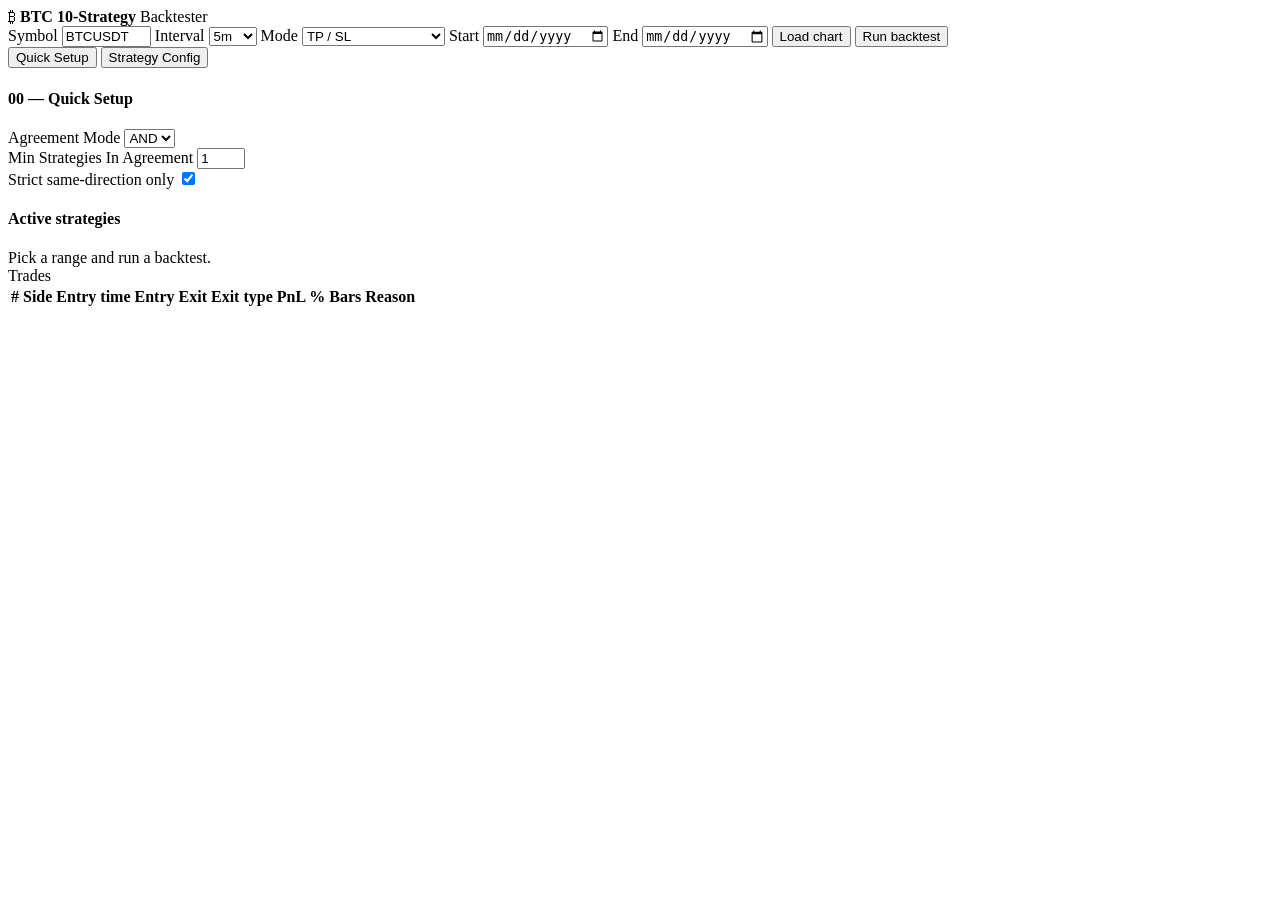
==== frontend/index.html @ d5b7e67e "Add AND / OR agreement modes to the Quick Setup tab Agreement Mode selector on the combined meta-str" ====
<!doctype html>
<html lang="en">
<head>
  <meta charset="utf-8" />
  <meta name="viewport" content="width=device-width, initial-scale=1" />
  <title>BTC 10-Strategy Backtester</title>
  <link rel="stylesheet" href="/static/style.css" />
  <script src="/static/lightweight-charts.js"></script>
</head>
<body>
  <header class="topbar">
    <div class="brand">₿ <strong>BTC 10-Strategy</strong> <span class="muted">Backtester</span></div>
    <div class="top-controls">
      <label>Symbol
        <input id="symbol" value="BTCUSDT" size="9" />
      </label>
      <label>Interval
        <select id="interval">
          <option>1m</option><option>3m</option><option selected>5m</option>
          <option>15m</option><option>30m</option><option>1h</option>
          <option>4h</option><option>1d</option>
        </select>
      </label>
      <label>Mode
        <select id="mode">
          <option value="tpsl">TP / SL</option>
          <option value="polymarket">Polymarket up/down</option>
        </select>
      </label>
      <label id="oddsWrap" style="display:none">Odds
        <input id="odds" type="number" value="0.50" step="0.01" min="0.01" max="0.99" size="5" />
      </label>
      <label>Start <input id="start" type="date" /></label>
      <label>End <input id="end" type="date" /></label>
      <button id="loadBtn" class="ghost">Load chart</button>
      <button id="runBtn" class="primary">Run backtest</button>
    </div>
  </header>

  <main class="layout">
    <aside class="sidebar">
      <div class="tabs" role="tablist">
        <button id="tabQuick" class="tab active" role="tab" aria-selected="true">Quick Setup</button>
        <button id="tabConfig" class="tab" role="tab" aria-selected="false">Strategy Config</button>
      </div>

      <!-- ---------- Quick Setup: strategy-agreement entry gate ---------- -->
      <div id="panelQuick" class="panel" role="tabpanel">
        <div class="pgroup">
          <h4>00 — Quick Setup</h4>
          <div class="prow">
            <label for="agreeMode" title="AND: at least N enabled strategies must agree on the same candle. OR: any single enabled strategy is enough (conflicting candles are still discarded).">Agreement Mode</label>
            <select id="agreeMode">
              <option value="AND" selected>AND</option>
              <option value="OR">OR</option>
            </select>
          </div>
          <div class="prow" id="rowMinAgree">
            <label for="minAgree" title="AND mode only. How many enabled strategies must fire on the SAME candle in the same direction.">Min Strategies In Agreement</label>
            <input id="minAgree" type="number" min="1" max="10" step="1" value="1" />
          </div>
          <div class="prow" id="rowStrict">
            <label for="strictDir" title="AND mode only. When a candle has both long and short votes: ON discards the bar as a disagreement; OFF lets the heavier side win. OR mode always discards them.">Strict same-direction only</label>
            <input id="strictDir" type="checkbox" checked />
          </div>
        </div>
        <div class="pgroup">
          <h4>Active strategies <span id="quickCount" class="muted small"></span></h4>
          <div id="quickList"></div>
        </div>
        <p id="quickHint" class="muted small"></p>
      </div>

      <!-- ---------- Strategy Config: one strategy, full parameters ------ -->
      <div id="panelConfig" class="panel" role="tabpanel" hidden>
        <div class="field">
          <label class="block">Strategy</label>
          <select id="strategy"></select>
          <p id="stratDesc" class="muted small"></p>
        </div>
        <div class="field">
          <label class="block">Preset</label>
          <select id="preset"></select>
        </div>
        <div id="params"></div>
      </div>
    </aside>

    <section class="content">
      <div id="statusBar" class="status muted">Pick a range and run a backtest.</div>

      <div id="stats" class="stats"></div>

      <div class="chart-wrap">
        <div id="chart"></div>
      </div>

      <div class="tables">
        <div class="table-head">
          <span>Trades</span>
          <span id="tradeCount" class="muted small"></span>
        </div>
        <div class="table-scroll">
          <table id="trades">
            <thead>
              <tr>
                <th>#</th><th>Side</th><th>Entry time</th><th>Entry</th>
                <th>Exit</th><th>Exit type</th><th>PnL %</th><th>Bars</th><th>Reason</th>
              </tr>
            </thead>
            <tbody></tbody>
          </table>
        </div>
      </div>
    </section>
  </main>

  <script src="/static/app.js"></script>
</body>
</html>
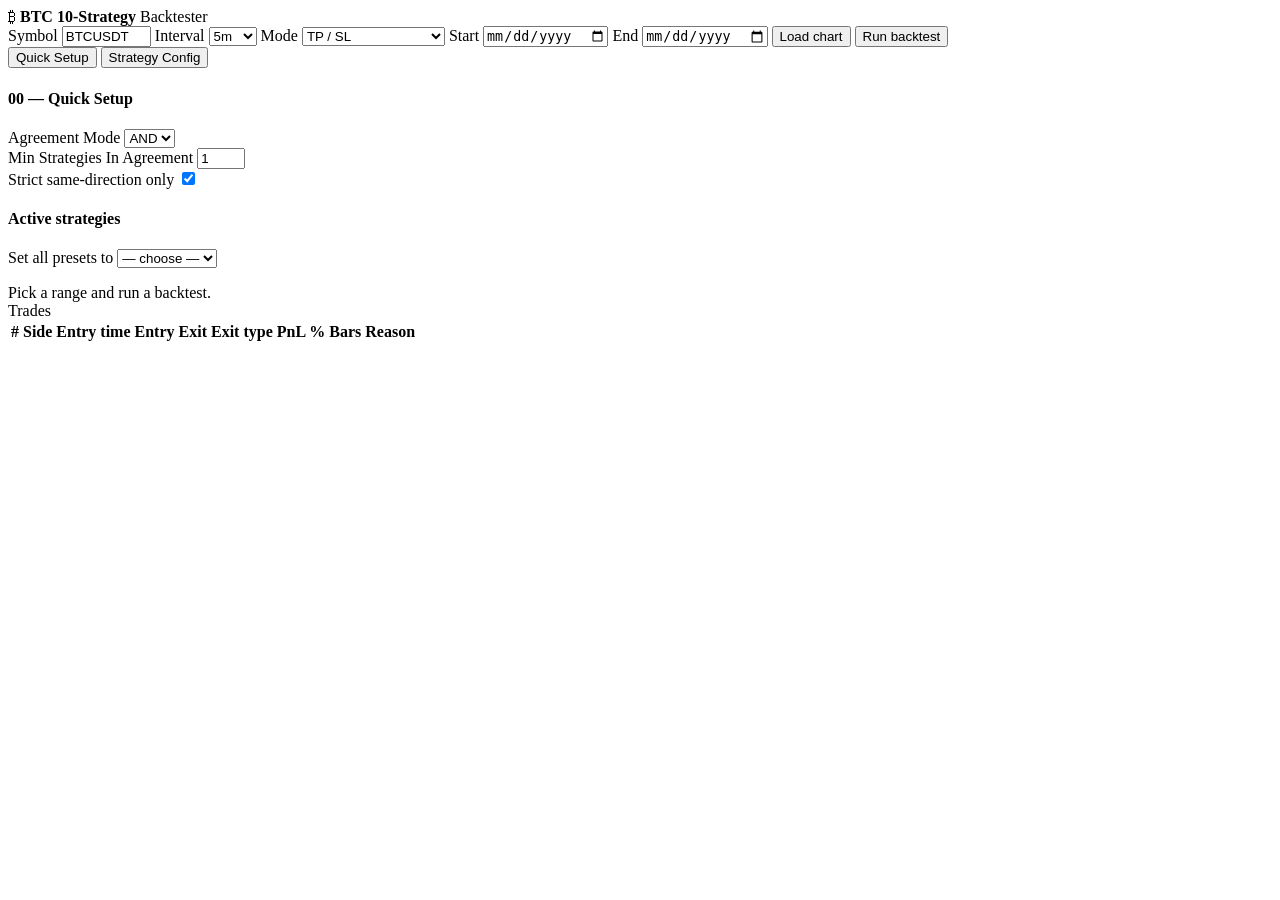
==== commit f88596d4: "Quick Setup: add a "set all presets" bulk dropdown A dropdown at the top of the Active strategies pa" ====
--- a/frontend/index.html
+++ b/frontend/index.html
@@ -66,6 +66,10 @@
         </div>
         <div class="pgroup">
           <h4>Active strategies <span id="quickCount" class="muted small"></span></h4>
+          <div class="prow" id="rowBulk">
+            <label for="bulkPreset" title="Set every strategy below to this preset at once.">Set all presets to</label>
+            <select id="bulkPreset"><option value="">— choose —</option></select>
+          </div>
           <div id="quickList"></div>
         </div>
         <p id="quickHint" class="muted small"></p>
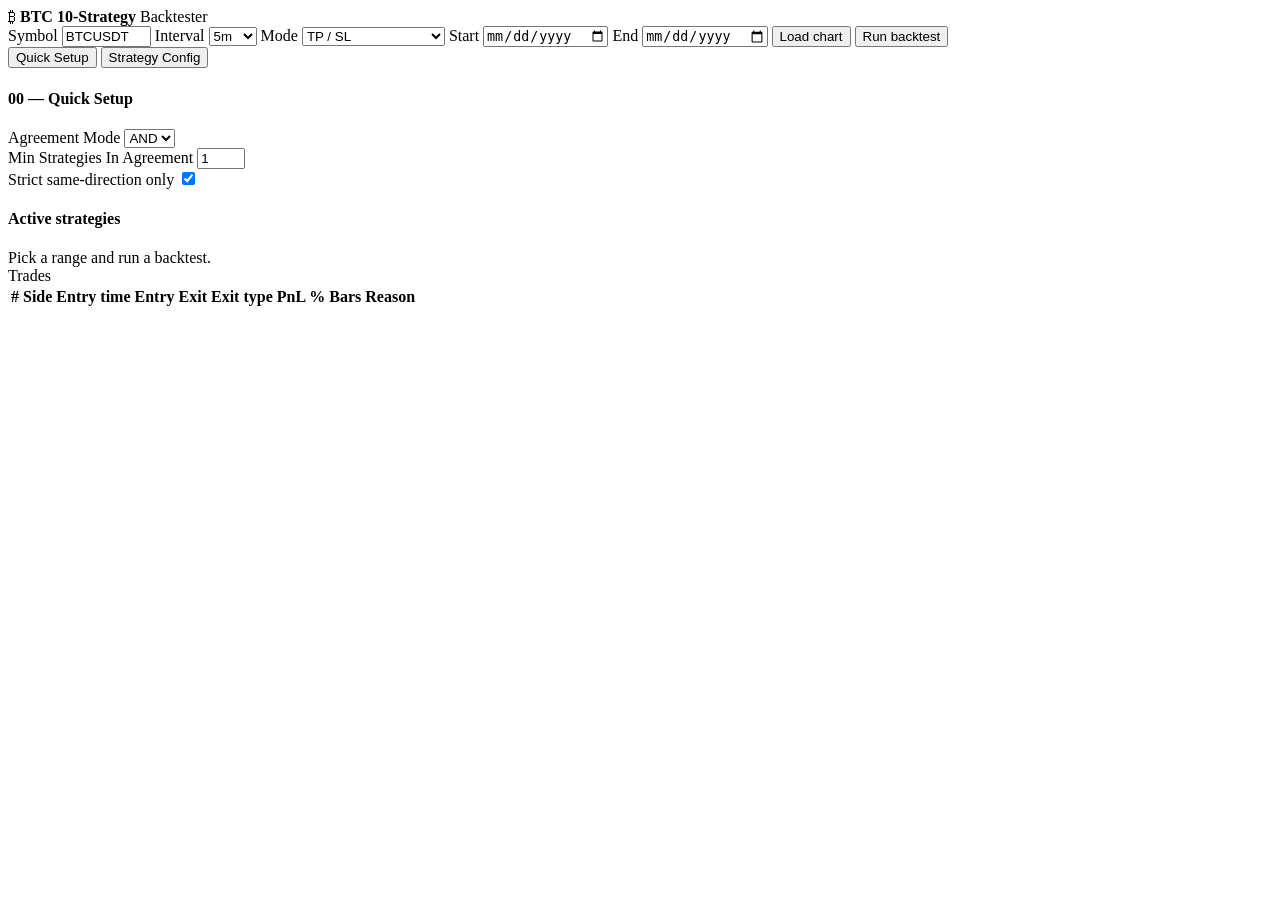
==== commit b25a4e2f: "Merge remote-tracking branch 'origin/main'" ====
--- a/frontend/index.html
+++ b/frontend/index.html
@@ -66,10 +66,6 @@
         </div>
         <div class="pgroup">
           <h4>Active strategies <span id="quickCount" class="muted small"></span></h4>
-          <div class="prow" id="rowBulk">
-            <label for="bulkPreset" title="Set every strategy below to this preset at once.">Set all presets to</label>
-            <select id="bulkPreset"><option value="">— choose —</option></select>
-          </div>
           <div id="quickList"></div>
         </div>
         <p id="quickHint" class="muted small"></p>
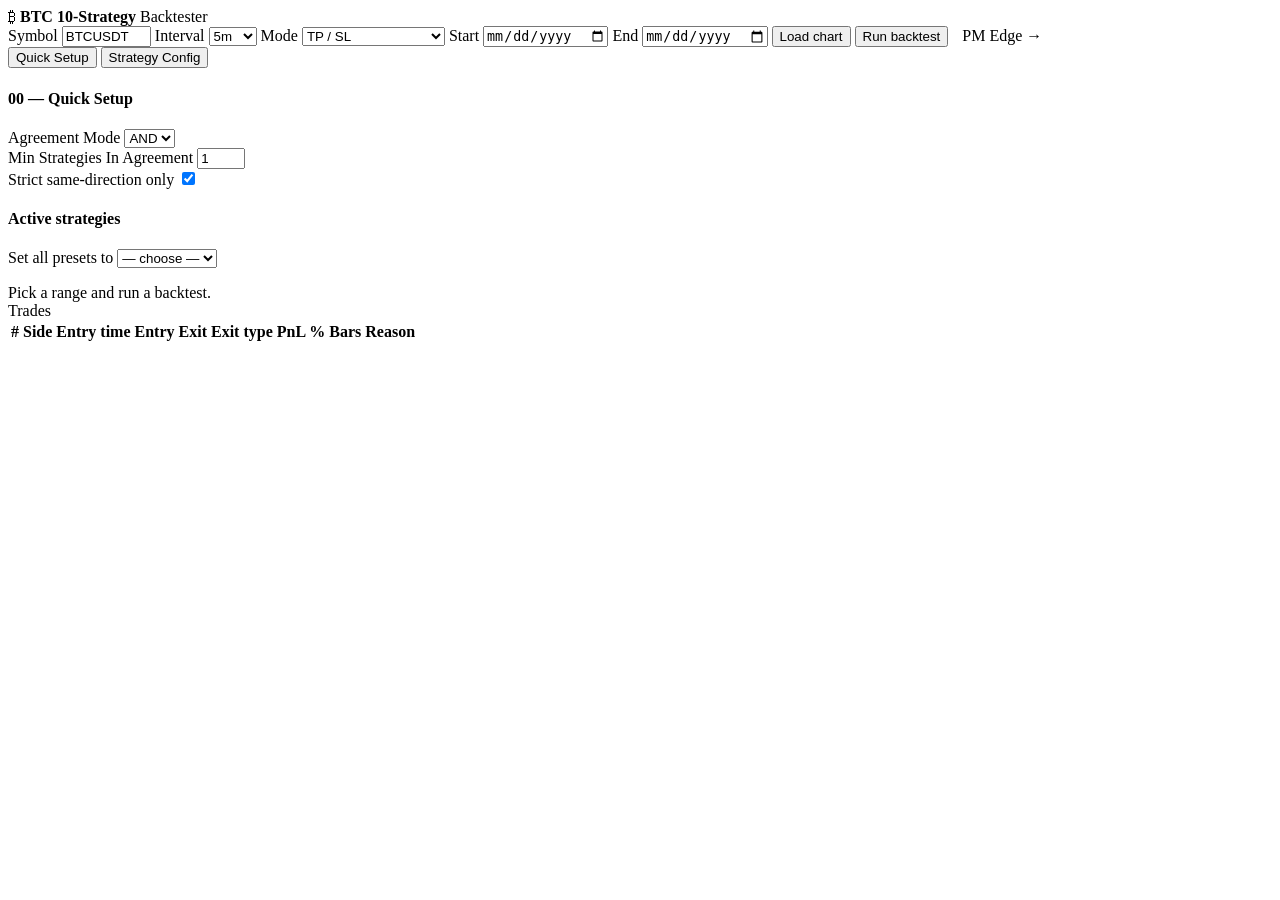
==== commit e46841e3: "Add PM Edge strategy page and Fair Value Gap strategy Commits work that was already present in the w" ====
--- a/frontend/index.html
+++ b/frontend/index.html
@@ -34,6 +34,7 @@
       <label>End <input id="end" type="date" /></label>
       <button id="loadBtn" class="ghost">Load chart</button>
       <button id="runBtn" class="primary">Run backtest</button>
+      <a href="/pm-edge" class="ghost" style="text-decoration:none;padding:6px 10px;border:1px solid var(--border);border-radius:6px;color:var(--text)">PM Edge →</a>
     </div>
   </header>
 
@@ -66,6 +67,10 @@
         </div>
         <div class="pgroup">
           <h4>Active strategies <span id="quickCount" class="muted small"></span></h4>
+          <div class="prow" id="rowBulk">
+            <label for="bulkPreset" title="Set every strategy below to this preset at once.">Set all presets to</label>
+            <select id="bulkPreset"><option value="">— choose —</option></select>
+          </div>
           <div id="quickList"></div>
         </div>
         <p id="quickHint" class="muted small"></p>
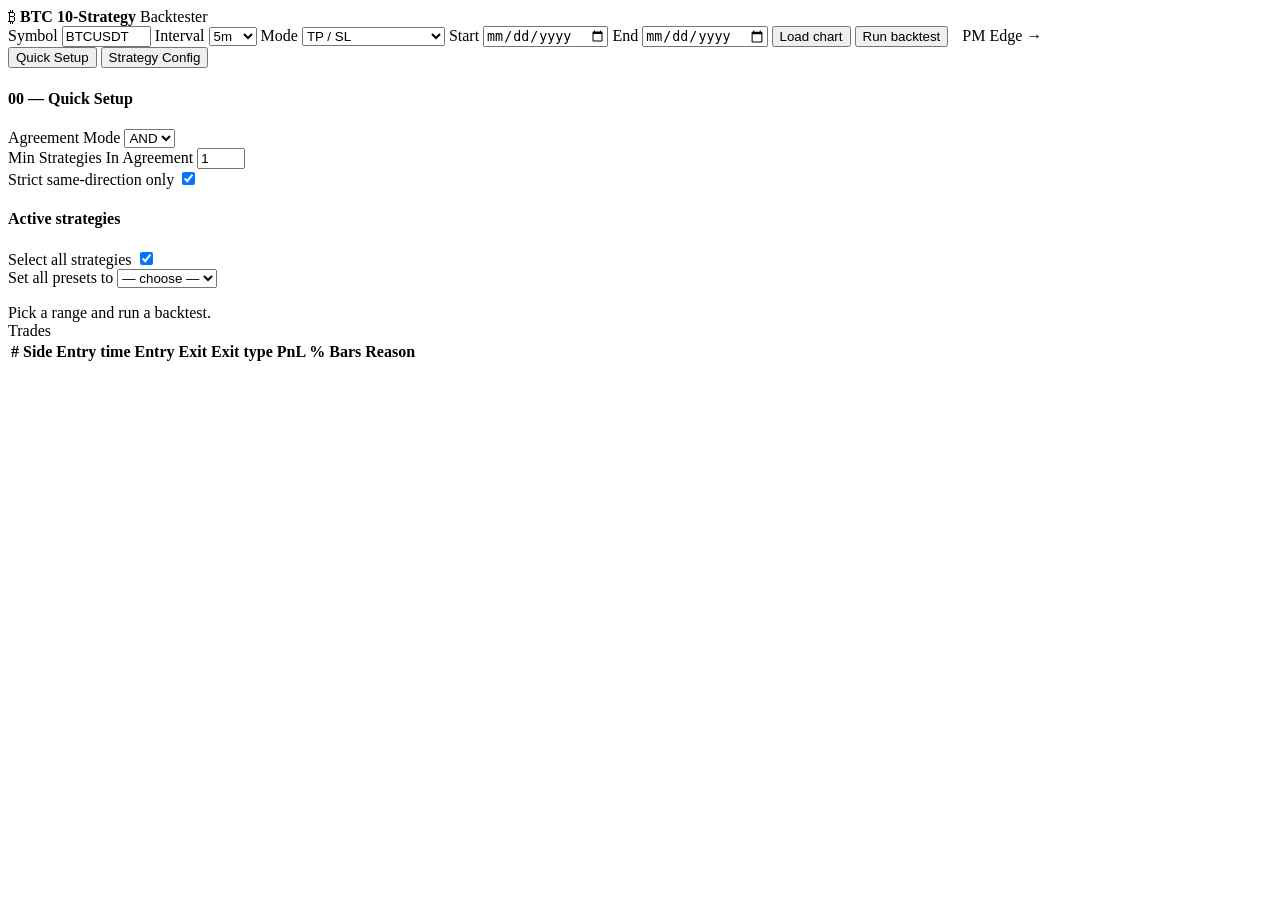
==== commit 4f2fc5b9: "add Reversal strategy" ====
--- a/frontend/index.html
+++ b/frontend/index.html
@@ -67,6 +67,10 @@
         </div>
         <div class="pgroup">
           <h4>Active strategies <span id="quickCount" class="muted small"></span></h4>
+          <div class="prow" id="rowSelectAll">
+            <label for="selectAll" title="Tick to enable every strategy below; untick to disable them all. Shows a dash when only some are enabled.">Select all strategies</label>
+            <input id="selectAll" type="checkbox" checked />
+          </div>
           <div class="prow" id="rowBulk">
             <label for="bulkPreset" title="Set every strategy below to this preset at once.">Set all presets to</label>
             <select id="bulkPreset"><option value="">— choose —</option></select>
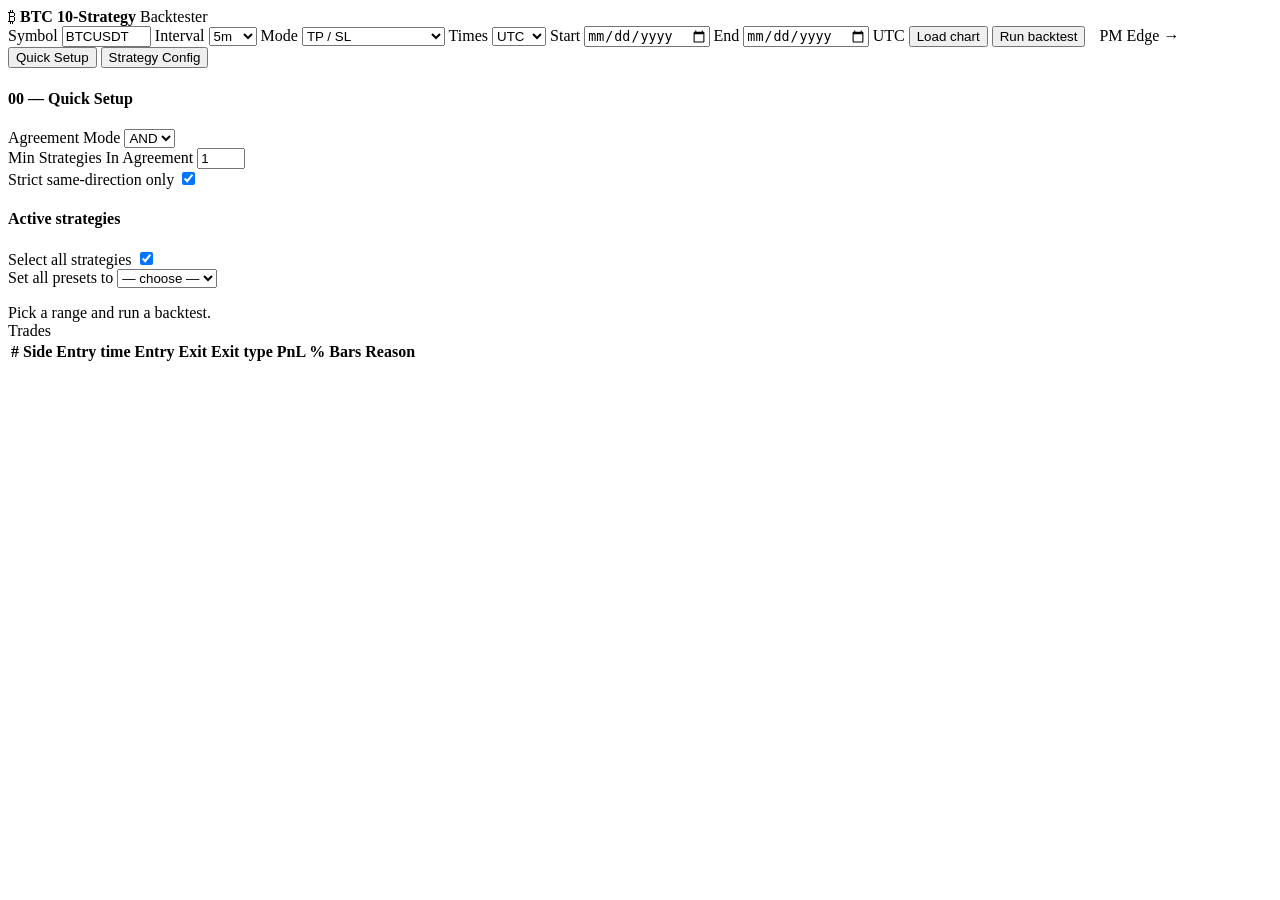
==== commit 9413a102: "added local time on dashboard" ====
--- a/frontend/index.html
+++ b/frontend/index.html
@@ -30,8 +30,15 @@
       <label id="oddsWrap" style="display:none">Odds
         <input id="odds" type="number" value="0.50" step="0.01" min="0.01" max="0.99" size="5" />
       </label>
+      <label title="Basis for every time on this page: the chart axis, the crosshair, the trade table, and the Start/End dates. UTC matches Binance's candle grid and the backend; Local uses this browser's timezone.">Times
+        <select id="tz">
+          <option value="utc" selected>UTC</option>
+          <option value="local">Local</option>
+        </select>
+      </label>
       <label>Start <input id="start" type="date" /></label>
       <label>End <input id="end" type="date" /></label>
+      <span id="tzNote" class="muted small" title="The timezone Start and End are read in.">UTC</span>
       <button id="loadBtn" class="ghost">Load chart</button>
       <button id="runBtn" class="primary">Run backtest</button>
       <a href="/pm-edge" class="ghost" style="text-decoration:none;padding:6px 10px;border:1px solid var(--border);border-radius:6px;color:var(--text)">PM Edge →</a>
@@ -113,7 +120,7 @@
           <table id="trades">
             <thead>
               <tr>
-                <th>#</th><th>Side</th><th>Entry time</th><th>Entry</th>
+                <th>#</th><th>Side</th><th id="thEntryTime">Entry time</th><th>Entry</th>
                 <th>Exit</th><th>Exit type</th><th>PnL %</th><th>Bars</th><th>Reason</th>
               </tr>
             </thead>
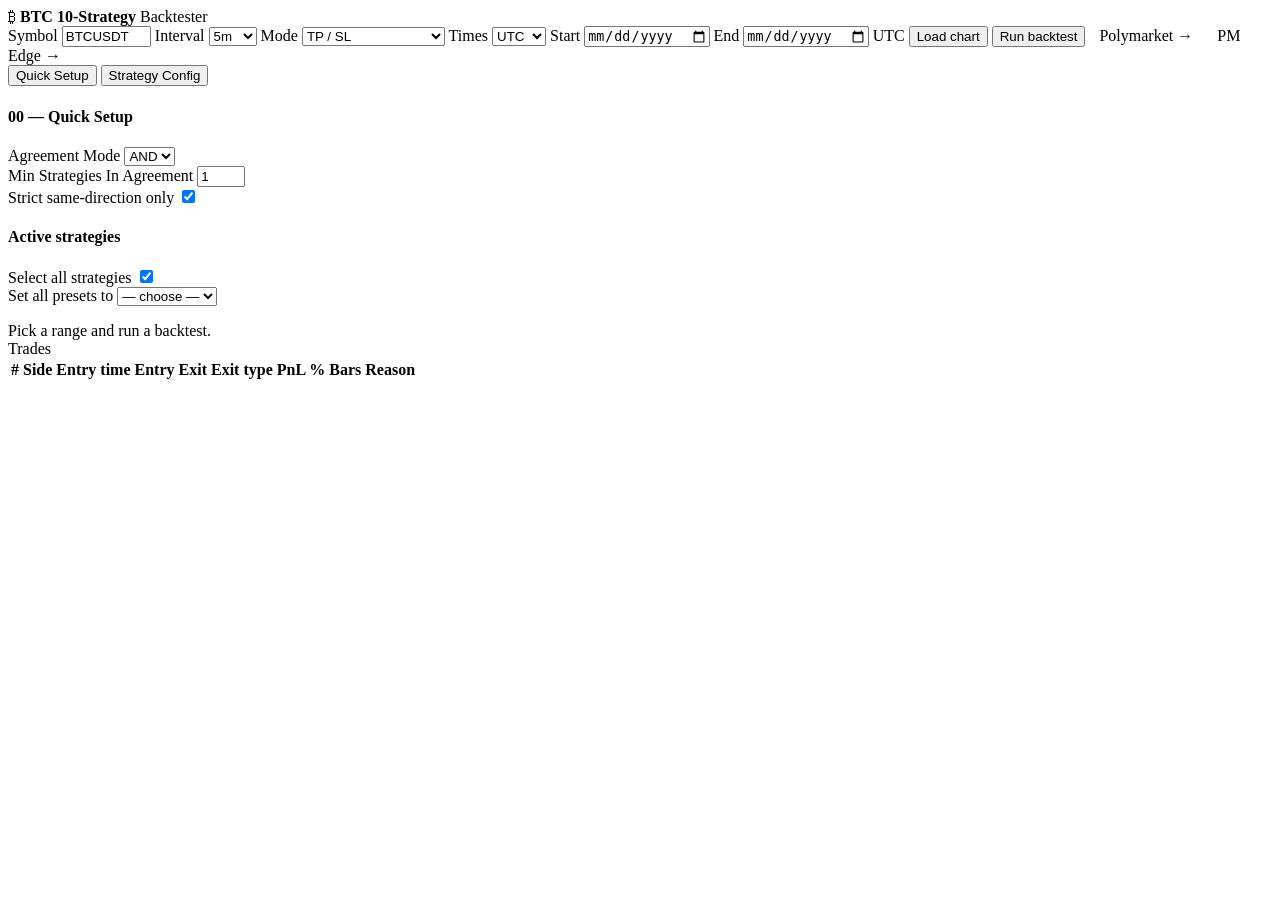
==== commit 14a6cb7d: "Times Selector is added in main page. new strategies are added in pm-backtest page for martingale op" ====
--- a/frontend/index.html
+++ b/frontend/index.html
@@ -41,6 +41,7 @@
       <span id="tzNote" class="muted small" title="The timezone Start and End are read in.">UTC</span>
       <button id="loadBtn" class="ghost">Load chart</button>
       <button id="runBtn" class="primary">Run backtest</button>
+      <a href="/pm-backtest" class="ghost" style="text-decoration:none;padding:6px 10px;border:1px solid var(--border);border-radius:6px;color:var(--text)">Polymarket →</a>
       <a href="/pm-edge" class="ghost" style="text-decoration:none;padding:6px 10px;border:1px solid var(--border);border-radius:6px;color:var(--text)">PM Edge →</a>
     </div>
   </header>
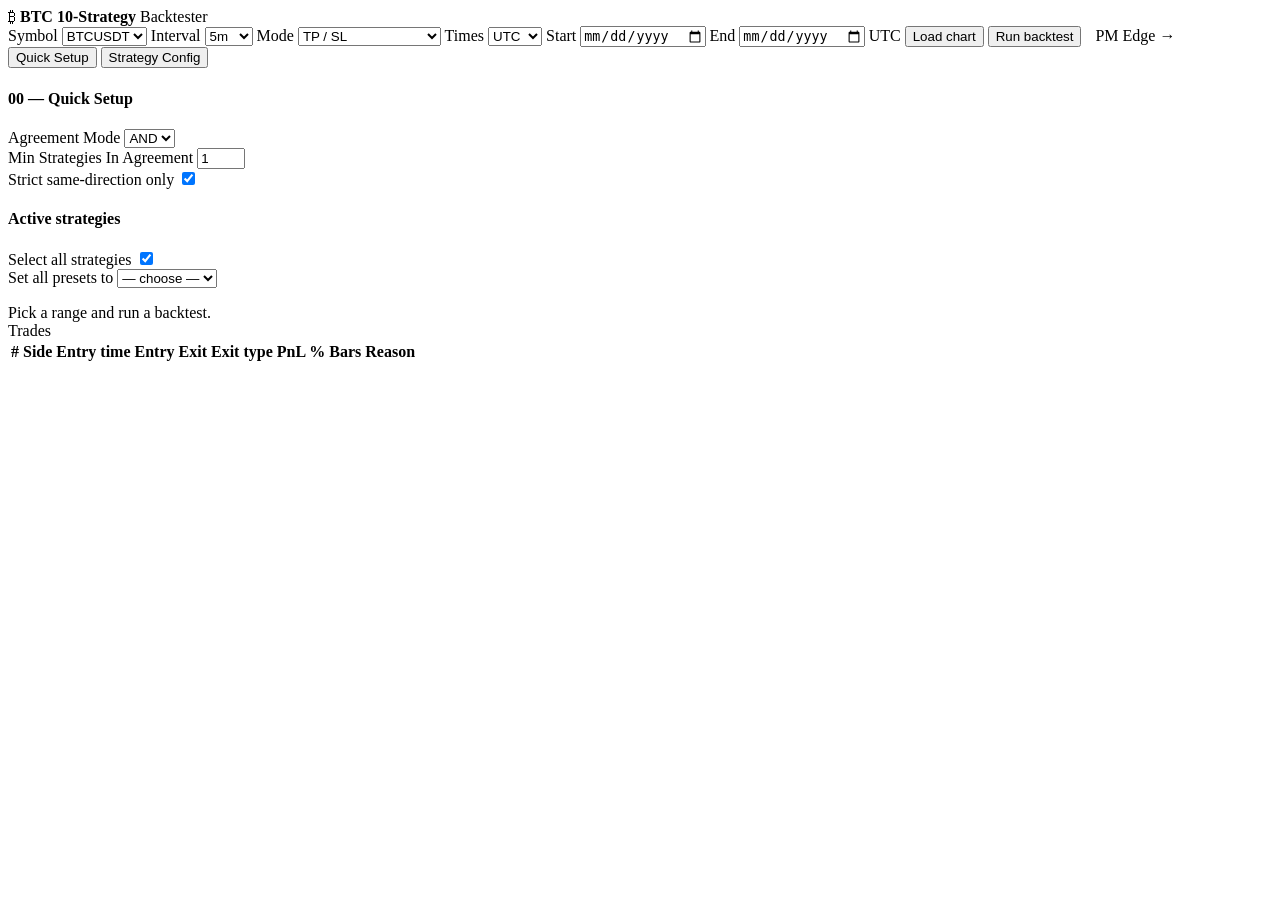
==== commit 0534e708: "added ETH, SOL symbols for backtesting." ====
--- a/frontend/index.html
+++ b/frontend/index.html
@@ -11,9 +11,10 @@
   <header class="topbar">
     <div class="brand">₿ <strong>BTC 10-Strategy</strong> <span class="muted">Backtester</span></div>
     <div class="top-controls">
-      <label>Symbol
-        <input id="symbol" value="BTCUSDT" size="9" />
+      <label title="Binance spot pair. The list comes from the backend (SYMBOLS in backend/main.py); every preset was fitted on BTCUSDT and runs unchanged on the others.">Symbol
+        <select id="symbol"><option>BTCUSDT</option></select>
       </label>
+      <span id="symNote" class="muted small" title="1m candles ingested in the local DB for this symbol. Dates outside this range are fetched live from Binance (capped at 60k bars)."></span>
       <label>Interval
         <select id="interval">
           <option>1m</option><option>3m</option><option selected>5m</option>
@@ -41,7 +42,6 @@
       <span id="tzNote" class="muted small" title="The timezone Start and End are read in.">UTC</span>
       <button id="loadBtn" class="ghost">Load chart</button>
       <button id="runBtn" class="primary">Run backtest</button>
-      <a href="/pm-backtest" class="ghost" style="text-decoration:none;padding:6px 10px;border:1px solid var(--border);border-radius:6px;color:var(--text)">Polymarket →</a>
       <a href="/pm-edge" class="ghost" style="text-decoration:none;padding:6px 10px;border:1px solid var(--border);border-radius:6px;color:var(--text)">PM Edge →</a>
     </div>
   </header>
